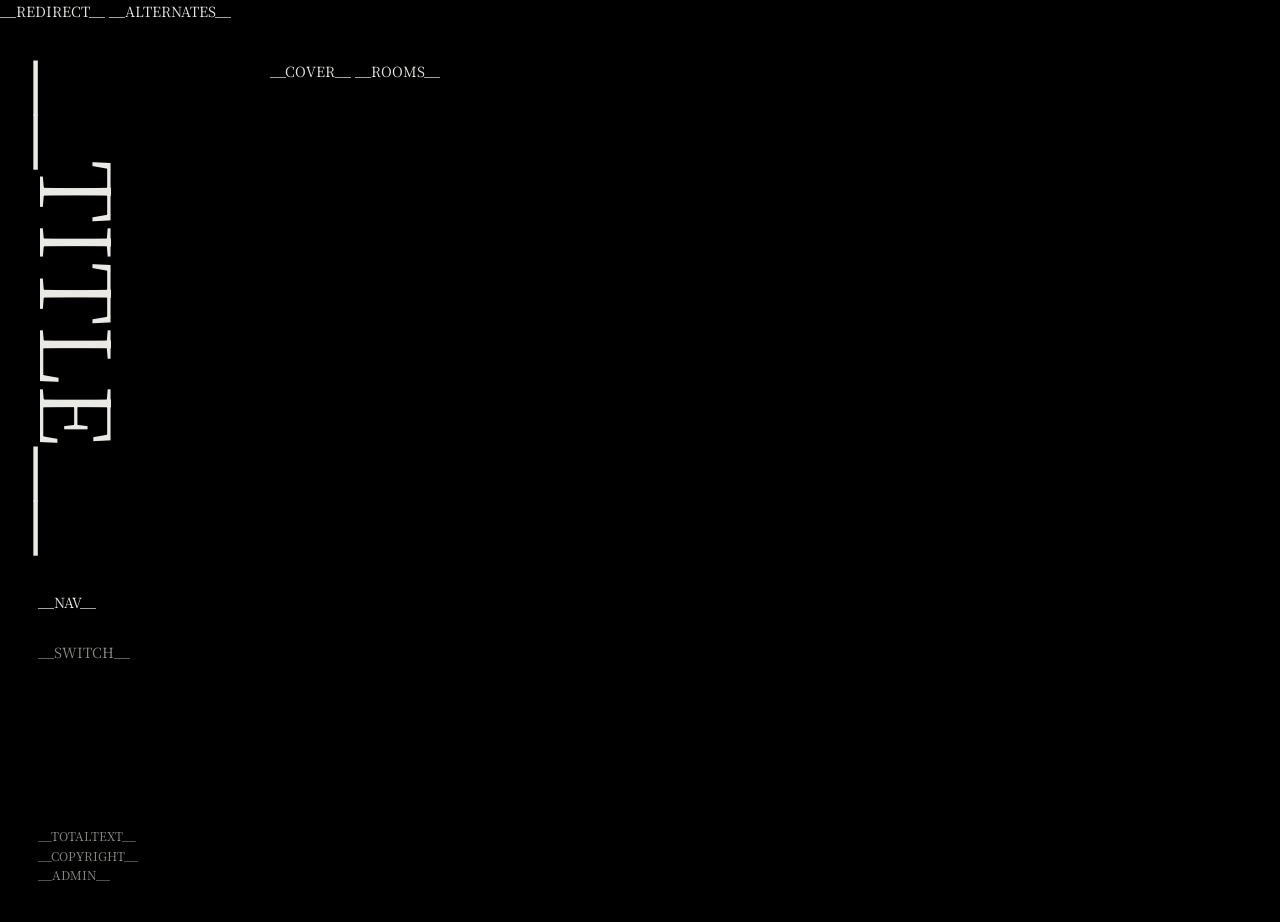
==== src/template.html @ 55837412 "Site: vertical site and room names, the cover fills its frame From 960px the side column opens with " ====
<!doctype html>
<html lang="__LANG__">
<head>
<meta charset="utf-8">
__REDIRECT__
<meta name="viewport" content="width=device-width, initial-scale=1, viewport-fit=cover">
<meta name="theme-color" content="#000">
<meta name="description" content="__DESCRIPTION__">
<title>__TITLE__</title>
__ALTERNATES__
<link rel="manifest" href="__BASE__manifest.webmanifest">
<link rel="icon" href="__BASE__icons/icon-192.png">
<link rel="apple-touch-icon" href="__BASE__icons/apple-touch-icon.png">
<link rel="preconnect" href="https://fonts.googleapis.com" crossorigin>
<link rel="preconnect" href="https://fonts.gstatic.com" crossorigin>
<link rel="stylesheet" href="https://fonts.googleapis.com/css2?family=Noto+Serif+KR:wght@400&display=swap" crossorigin>
<link rel="stylesheet" href="__TITLEFONT__" crossorigin>
<style>
/* Nocturne: a black exhibition room in one serif. From 960px a narrow column (the name set large and
   vertically, the rooms, fine print) stays at the left while the photos scroll on the right; below that a
   one-line bar keeps the name, the language link and a drop-down room index at the top. A cover print
   fills its frame, then each room hangs its prints at their own ratios in justified rows, each with a
   "title, date" label, while the room's name stands vertically beside them and follows them down.
   Strong and dim ink do the work an accent colour would: there is none. */
:root {
  color-scheme: dark;
  --ground: #000;
  --wall: #111;
  --ink: #ebe9e4;
  --ink-dim: #8f8c86;
  --rule: #262624;

  --serif: "Noto Serif KR", "Nanum Myeongjo", "AppleMyungjo", "Batang", serif;
  --edge: clamp(16px, 3vw, 40px);  /* outer margin of the page */
  --gap: clamp(10px, 1.3vw, 16px);  /* between prints */
  --bar: 52px;                      /* the phone bar; there is none from 960px */
  --lead: 8px;                      /* above the cover, and above a room jumped to from the index */
}

*, *::before, *::after { box-sizing: border-box; }
html { scrollbar-gutter: stable; -webkit-text-size-adjust: 100%; text-size-adjust: 100%; }
@media (prefers-reduced-motion: no-preference) {
  html { scroll-behavior: smooth; }
}
html.lb-open { overflow: hidden; }
[hidden] { display: none !important; }

body {
  margin: 0;
  background: var(--ground);
  color: var(--ink);
  font: 400 14px/1.6 var(--serif);
  font-variant-numeric: tabular-nums;
  word-break: keep-all;  /* break Korean between words, not syllables */
  overflow-wrap: break-word;
  -webkit-font-smoothing: antialiased;
  -moz-osx-font-smoothing: grayscale;
}
a { color: inherit; text-decoration: none; transition: color 0.15s ease; }
a:hover { color: var(--ink); }
button { font: inherit; color: inherit; }
ul { list-style: none; margin: 0; padding: 0; }
figure, h2, p { margin: 0; }
h2 { font: inherit; }
:focus-visible { outline: 2px solid var(--ink); outline-offset: 3px; }

/* ---------- phone bar: name left; language and the room index right ---------- */
.side {
  position: sticky;
  top: 0;
  z-index: 20;
  display: flex;
  align-items: center;
  column-gap: 20px;
  height: calc(var(--bar) + env(safe-area-inset-top, 0px));
  padding: env(safe-area-inset-top, 0px) var(--edge) 0;
  background: var(--ground);
}
.mark { margin-right: auto; padding-block: 9px; font-size: 20px; line-height: 1.2; }  /* 42px to a thumb, and room for the focus ring inside the bar */
.lang { order: 1; padding-block: 9px; color: var(--ink-dim); }
.side nav { order: 2; }
.menu summary {
  display: block;
  padding-block: 9px;
  color: var(--ink-dim);
  list-style: none;
  cursor: pointer;
  transition: color 0.15s ease;
}
.menu summary::-webkit-details-marker { display: none; }
.menu summary:hover, .menu[open] summary { color: var(--ink); }
.menu .rooms {  /* drops from the bottom of the bar, its right edge on the page margin */
  position: absolute;
  top: 100%;
  right: var(--edge);
  min-width: 9em;
  padding: 6px 18px;
  background: var(--ground);
  border: 1px solid var(--rule);
}
.menu .rooms a { display: block; padding-block: 9px; color: var(--ink-dim); }
.menu .rooms a:hover, .menu .rooms a.is-here { color: var(--ink); }
.rooms-side, .fine { display: none; }

.main { padding: var(--lead) var(--edge) 0; container-type: inline-size; }

/* ---------- cover: fills its frame (a phone: edge to edge, 4:5; from 960px: the column, down to the bottom of
   the first screen), cropped around the focus the AI chose (--fx --fy); the viewer shows it whole ---------- */
.cover { margin: 0 calc(var(--edge) * -1) clamp(72px, 9vw, 120px); }
.cover .label { padding-inline: var(--edge); }
.cover-btn {
  display: block;
  width: 100%;
  aspect-ratio: 4 / 5;
  padding: 0;
  border: 0;
  cursor: zoom-in;
  background: var(--c, var(--wall));
}
.cover-btn img {
  display: block;
  width: 100%;
  height: 100%;
  object-fit: cover;
  object-position: var(--fx, 50%) var(--fy, 50%);
}

/* ---------- rooms: the name stands vertically in a narrow column at the left of the hang and follows the room
   down (under the bar on a phone); its count and span run on below it ---------- */
.room {
  display: grid;
  grid-template-columns: auto minmax(0, 1fr);
  column-gap: 10px;
  align-items: start;
  scroll-margin-top: calc(var(--bar) + env(safe-area-inset-top, 0px) + var(--lead));  /* clear of the bar */
}
.room + .room { margin-top: clamp(96px, 11vw, 160px); }
.room:last-of-type { min-height: 50vh; min-height: 50svh; }  /* tall enough to reach the middle of the screen and be marked */
.room-head {
  position: sticky;
  top: calc(var(--bar) + env(safe-area-inset-top, 0px) + var(--lead));
  writing-mode: vertical-rl;
  display: flex;
  align-items: flex-start;
  gap: 10px;
}
.room-head h2 { font-size: 28px; font-weight: 300; line-height: 1; }
.room-meta { display: flex; gap: 10px; font-size: 12px; color: var(--ink-dim); }
.room-count { text-combine-upright: digits 2; }  /* the count's digits stand upright; the span lies on its side */

/* justified hang: JS sets each print's width and its photo's height (then adds .is-laid);
   without JS every photo stands at a fixed height in its own ratio */
.hang {
  display: flex;
  flex-wrap: wrap;
  align-items: flex-start;
  gap: var(--gap);
}
.print { flex: 0 0 auto; min-width: 0; max-width: 100%; }
.print-btn {
  display: block;
  max-width: 100%;
  height: 180px;
  aspect-ratio: var(--r);
  padding: 0;
  border: 0;
  cursor: zoom-in;
  background: var(--c, var(--wall));
  scroll-margin-block: calc(var(--bar) + env(safe-area-inset-top, 0px) + var(--gap)) var(--gap);
}
.hang.is-laid .print-btn { width: 100%; aspect-ratio: auto; }
.print-btn img { display: block; width: 100%; height: 100%; object-fit: cover; }
.print-btn img, .cover-btn img { transition: opacity 0.6s ease; }
.is-loading img { opacity: 0; }

/* wall label: "title, date", the date dim */
.label { padding-top: 7px; font-size: 13px; line-height: 1.5; }
.label-date { color: var(--ink-dim); }

.foot {
  margin-top: clamp(64px, 8vw, 104px);
  padding-bottom: calc(28px + env(safe-area-inset-bottom, 0px));
  font-size: 12px;
  color: var(--ink-dim);
}
.foot .foot-admin { text-decoration: underline; text-underline-offset: 0.2em; }  /* tells it from the fine print around it */

/* ---------- wide screens: the side column stays while the photos scroll ---------- */
@media (min-width: 960px) {
  :root { --bar: 0px; --lead: var(--edge); --bleed: 16px; }
  .shell {
    display: grid;
    grid-template-columns: 180px minmax(0, 1fr);
    column-gap: clamp(32px, 4vw, 64px);
    align-items: start;
    padding-inline: var(--edge);
  }
  .side {
    z-index: auto;
    flex-direction: column;
    align-items: flex-start;
    height: 100vh;
    height: 100svh;
    padding: var(--edge) var(--bleed);  /* the name starts level with the top of the cover */
    margin-inline: calc(var(--bleed) * -1);  /* the padding is room for the bullet and focus rings only: the text stays put */
    overflow-y: auto;  /* a low window or many rooms: this column scrolls, so its fine print is never cut off */
    scrollbar-width: thin;
    scrollbar-color: var(--ink-dim) transparent;
  }
  .mark, .lang { margin-right: 0; padding-block: 0; }
  /* the name, vertical and large; it follows the window's height too, so the column's fine print still fits a low
     window (the name is about 4.6em long, 22rem is what the rest of the column needs) */
  .side .mark {
    writing-mode: vertical-rl;
    font-size: max(56px, min(7.6vw, 124px, (100svh - 22rem) / 4.6));
    font-weight: 300;
    line-height: 1;
    margin-left: -0.06em;  /* the first letter's side bearing: its stem lines up with the room list */
  }
  .side nav, .lang { order: 0; }
  .side nav { align-self: stretch; margin-top: 36px; }
  .menu { display: none; }
  .rooms-side { display: block; }
  .rooms-side a { position: relative; display: block; padding-block: 3px; color: var(--ink-dim); }
  .rooms-side a:hover, .rooms-side a.is-here { color: var(--ink); }
  .rooms-side a.is-here::before {  /* hung outside the text; the second declaration (alt text "") keeps it out of what a screen reader says */
    content: "\2022"; content: "\2022" / "";
    position: absolute;
    left: -14px;
  }
  .lang { margin-top: 28px; }
  .fine { display: block; margin-top: auto; font-size: 12px; color: var(--ink-dim); }
  .main { padding: var(--lead) 0 clamp(64px, 8vw, 104px); }
  .foot { display: none; }
  .cover { margin-inline: 0; }
  .cover .label { padding-inline: 0; }
  .cover-btn { aspect-ratio: auto; height: calc(100svh - 2 * var(--edge) - 28px); }  /* the label's line stays on the first screen */
  .room { column-gap: clamp(20px, 2.4vw, 36px); }
  .room-head, .room-meta { gap: 14px; }
  .room-head h2 { font-size: clamp(40px, 4vw, 60px); }
}

/* ---------- viewing room: the photo as large as it fits, one line of text under it ---------- */
.lb {
  position: fixed;
  inset: 0;
  z-index: 50;
  display: grid;
  grid-template-rows: minmax(0, 1fr) auto;
  row-gap: 10px;
  padding:
    calc(env(safe-area-inset-top, 0px) + var(--edge))
    var(--edge)
    calc(env(safe-area-inset-bottom, 0px) + 10px);
  background: var(--ground);
}
.lb-stage {
  position: relative;
  min-height: 0;
  touch-action: pan-y pinch-zoom;
  user-select: none;
  -webkit-user-select: none;
}
.lb-img {
  position: absolute;
  inset: 0;
  display: block;
  max-width: 100%;
  max-height: 100%;
  width: auto;
  height: auto;
  margin: auto;
  object-fit: contain;
  -webkit-user-drag: none;
}
/* caption left; count and the three text buttons right (on a line of their own when it is narrow) */
.lb-bar {
  display: flex;
  flex-wrap: wrap;
  align-items: baseline;
  justify-content: space-between;
  column-gap: 24px;
  font-size: 13px;
  line-height: 1.5;
}
.lb-caption { min-width: 0; }
.lb-date, .lb-nav { color: var(--ink-dim); }
.lb-nav { margin-left: auto; white-space: nowrap; }
.lb-count { margin-right: 12px; }
.lb-link {
  padding: 11px 0;  /* at least 40px tall to a thumb */
  border: 0;
  background: none;
  color: var(--ink-dim);
  cursor: pointer;
  transition: color 0.15s ease;
}
.lb-link:hover, .lb-link:focus-visible { color: var(--ink); }
@media (min-width: 960px) {
  .lb { row-gap: 14px; padding-bottom: calc(env(safe-area-inset-bottom, 0px) + 20px); }
  .lb-link { padding-block: 3px; }  /* at least 24px tall to a pointer */
}
@media (pointer: coarse) {
  .lb-link { min-height: 40px; }  /* a finger on a wide screen (a tablet) still gets 40px */
}

@media (prefers-reduced-motion: reduce) {
  a, .menu summary, .lb-link, .print-btn img, .cover-btn img { transition: none; }
}
</style>
</head>
<body>
<div class="shell" id="top">
  <aside class="side">
    <a class="mark" href="#top">__TITLE__</a>
    <nav aria-label="__NAVLABEL__">
      <details class="menu"><summary>__MENU__</summary><ul class="rooms">__NAV__</ul></details>
      <ul class="rooms rooms-side">__NAV__</ul>
    </nav>
    <a class="lang" href="__SWITCHHREF__" lang="__SWITCHLANG__" hreflang="__SWITCHLANG__">__SWITCH__</a>
    <p class="fine">__TOTALTEXT__<br>__COPYRIGHT__<br><a class="foot-admin" href="__BASE__admin/">__ADMIN__</a></p>
  </aside>
  <main class="main">
__COVER__
__ROOMS__
    <footer class="foot">__TOTALTEXT__ · __COPYRIGHT__ · <a class="foot-admin" href="__BASE__admin/">__ADMIN__</a></footer>
  </main>
</div>
<div class="lb" id="lb" role="dialog" aria-modal="true" aria-label="__VIEWERLABEL__" hidden>
  <div class="lb-stage" id="lb-stage"><img class="lb-img" id="lb-img" alt=""></div>
  <div class="lb-bar">
    <p class="lb-caption" aria-live="polite"><span id="lb-title"></span><span class="lb-date" id="lb-date"></span></p>
    <p class="lb-nav"><span class="lb-count" id="lb-count"></span> <button class="lb-link" id="lb-prev" type="button">__PREV__</button> · <button class="lb-link" id="lb-next" type="button">__NEXT__</button> · <button class="lb-link" id="lb-close" type="button">__CLOSE__</button></p>
  </div>
</div>

<script>
(function () {
  var all = function (sel, root) { return Array.prototype.slice.call((root || document).querySelectorAll(sel)); };

  /* ---------- fade photos in as they arrive ---------- */
  all('.print-btn img, .cover-btn img').forEach(function (img) {
    if (img.complete && img.naturalWidth) return;
    var holder = img.parentElement;
    holder.classList.add('is-loading');
    var done = function () { holder.classList.remove('is-loading'); };
    img.addEventListener('load', done, { once: true });
    img.addEventListener('error', done, { once: true });
  });

  /* ---------- justified hang ---------- */
  var CAP = 1.6;  // a row taller than CAP x target keeps the target height and stops short

  function targetHeight(w) {
    if (w >= 1100) return 300;
    if (w >= 720) return 240;
    return w < 400 ? 150 : 180;  // a phone's hang is narrower by the room name's column: keep two prints a row
  }

  function layoutHang(hang, W) {
    var items = all('.print', hang).map(function (el) {
      return { el: el, btn: el.querySelector('.print-btn'), r: parseFloat(el.dataset.w) / parseFloat(el.dataset.h) };
    });
    var n = items.length;
    if (!n) return;  // a room with no photos yet has nothing to hang
    var gap = parseFloat(getComputedStyle(hang).columnGap) || 0;
    var T = targetHeight(W);

    /* split the prints into consecutive rows whose heights stay as close to the target as
       possible; only the last row may be too short to fill the width (it gets capped) */
    var best = [0], cut = [0];
    for (var i = 1; i <= n; i++) {
      best[i] = Infinity;
      var s = 0;
      for (var j = i - 1; j >= 0; j--) {
        s += items[j].r;
        var h = (W - gap * (i - j - 1)) / s;
        if (h > T * CAP && i < n) continue;
        var c = best[j] + Math.pow(Math.log(h / T), 2);
        if (c < best[i]) { best[i] = c; cut[i] = j; }
      }
    }
    var rows = [];
    for (var end = n; end > 0; end = cut[end]) {
      var list = items.slice(cut[end], end);
      var sum = list.reduce(function (acc, it) { return acc + it.r; }, 0);
      var rh = (W - gap * (list.length - 1)) / sum;
      rows.unshift(rh > T * CAP ? { items: list, h: T, full: false } : { items: list, h: rh, full: true });
    }

    rows.forEach(function (row) {
      row.items.forEach(function (it, k) {
        it.el.style.width = Math.floor(row.h * it.r) + 'px';
        it.el.style.flexGrow = (row.full && k === row.items.length - 1) ? '1' : '0';
        it.btn.style.height = row.h.toFixed(2) + 'px';
      });
    });
    hang.classList.add('is-laid');
  }

  var hangs = all('.hang');
  var widths = new WeakMap();
  var relayout = function (hang) {
    var W = Math.floor(hang.getBoundingClientRect().width);
    if (!W || widths.get(hang) === W) return;
    widths.set(hang, W);
    layoutHang(hang, W);
  };
  hangs.forEach(relayout);
  if ('ResizeObserver' in window) {
    var ro = new ResizeObserver(function (entries) {
      entries.forEach(function (e) { relayout(e.target); });
    });
    hangs.forEach(function (h) { ro.observe(h); });
  } else {
    window.addEventListener('resize', function () { hangs.forEach(relayout); });
  }

  /* ---------- the room in view is marked in both room lists ---------- */
  var rooms = all('.room');
  var links = {};  // room id -> its links in the phone menu and the side list
  all('.rooms a').forEach(function (a) {
    var id = a.getAttribute('href').slice(1);
    (links[id] = links[id] || []).push(a);
  });
  var here = null;

  function mark(room, on) {
    ((room && links[room.id]) || []).forEach(function (a) {
      a.classList.toggle('is-here', on);
      if (on) a.setAttribute('aria-current', 'true');
      else a.removeAttribute('aria-current');
    });
  }

  function light(room) {
    if (room === here) return;
    mark(here, false);
    here = room;
    mark(here, true);
  }

  /* the current room is the last one whose top has passed the middle of the screen */
  function update() {
    var line = window.innerHeight / 2, cur = null;
    rooms.forEach(function (r) { if (r.getBoundingClientRect().top <= line) cur = r; });
    light(cur);
  }
  if ('IntersectionObserver' in window) {
    var io = new IntersectionObserver(update, { rootMargin: '-45% 0px -50% 0px' });
    rooms.forEach(function (r) { io.observe(r); });
  }

  /* ---------- the language link remembers the choice for the next visit to the site root ---------- */
  var lang = document.querySelector('.lang');
  if (lang) lang.addEventListener('click', function () {
    try { localStorage.setItem('nocturne.lang', lang.getAttribute('lang')); } catch (e) {}  // blocked: just not remembered
  });

  /* ---------- phone room index: folds up on a pick, on Escape, on a tap outside it and when focus leaves it ---------- */
  var menu = document.querySelector('.menu');
  var fold = function () { if (menu) menu.open = false; };
  if (menu) {
    all('a', menu).forEach(function (a) { a.addEventListener('click', fold); });

    /* A press outside folds the menu and does nothing else: the click it ends in is stopped before it reaches the
       link or photo under it. A press that turns into a scroll (pointercancel), or a key, leaves nothing to stop. */
    var folding = false;
    document.addEventListener('pointerdown', function (e) {
      folding = menu.open && !menu.contains(e.target);
      if (folding) fold();
    });
    document.addEventListener('pointercancel', function () { folding = false; });
    document.addEventListener('keydown', function () { folding = false; });
    document.addEventListener('click', function (e) {
      if (!folding) return;
      folding = false;
      e.preventDefault();
      e.stopPropagation();
    }, true);

    /* Focus leaving the menu (Tab or Shift+Tab out of it, a click that moves focus away) folds it. A press inside it
       may take focus off the summary without leaving the menu (Safari does not focus what is pressed): not a leave. */
    var pressing = false;
    menu.addEventListener('pointerdown', function () { pressing = true; });
    ['pointerup', 'pointercancel'].forEach(function (type) {
      document.addEventListener(type, function () { pressing = false; });
    });
    menu.addEventListener('focusout', function (e) {
      if (!pressing && menu.open && !menu.contains(e.relatedTarget) && document.hasFocus()) fold();
    });
  }

  /* ---------- viewing room ---------- */
  var prints = all('.hang .print');
  var N = prints.length;
  var lb = document.getElementById('lb');
  var lbImg = document.getElementById('lb-img');
  var lbTitle = document.getElementById('lb-title');
  var lbDate = document.getElementById('lb-date');
  var lbCount = document.getElementById('lb-count');
  var btnClose = document.getElementById('lb-close');
  var btnPrev = document.getElementById('lb-prev');
  var btnNext = document.getElementById('lb-next');
  var stage = document.getElementById('lb-stage');
  var idx = -1;
  var lastFocus = null;

  function preload(i) {
    var im = new Image();
    im.src = prints[(i + N) % N].dataset.full;
  }

  /* the English page falls back to the Korean text where there is no English yet; say so */
  function setLang(el, value) {
    if (value) el.setAttribute('lang', value);
    else el.removeAttribute('lang');
  }

  function show(i) {
    idx = (i + N) % N;
    var p = prints[idx];
    var thumb = p.querySelector('img');
    var want = idx;
    lbImg.src = p.dataset.thumb;  // the thumbnail is already here; the full copy replaces it once it arrives
    lbImg.alt = thumb.alt;
    setLang(lbImg, thumb.getAttribute('lang'));
    var full = new Image();
    full.onload = function () { if (!lb.hidden && idx === want) lbImg.src = full.src; };  // not once the viewer is shut
    full.src = p.dataset.full;
    lbTitle.textContent = p.dataset.title;
    setLang(lbTitle, p.dataset.titleLang);
    lbDate.textContent = p.dataset.date ? ', ' + p.dataset.date : '';
    lbCount.textContent = (idx + 1) + ' / ' + N;
    preload(idx + 1);
    preload(idx - 1);
  }

  function open(i) {
    fold();
    lastFocus = document.activeElement;
    show(i);
    lb.hidden = false;
    document.documentElement.classList.add('lb-open');
    btnClose.focus();
  }

  function close() {
    lb.hidden = true;
    document.documentElement.classList.remove('lb-open');
    lbImg.removeAttribute('src');
    if (lastFocus && lastFocus.focus) lastFocus.focus();
  }

  prints.forEach(function (p, i) {
    p.querySelector('.print-btn').addEventListener('click', function () { open(i); });
  });
  all('[data-open]').forEach(function (el) {
    el.addEventListener('click', function () {
      var slug = el.getAttribute('data-open');
      var i = prints.findIndex(function (p) { return p.dataset.slug === slug; });
      if (i >= 0) open(i);
    });
  });

  btnClose.addEventListener('click', close);
  btnPrev.addEventListener('click', function () { show(idx - 1); });
  btnNext.addEventListener('click', function () { show(idx + 1); });

  document.addEventListener('keydown', function (e) {
    if (lb.hidden) {
      if (e.key === 'Escape' && menu && menu.open) {
        var inside = menu.contains(document.activeElement);
        fold();
        if (inside) menu.querySelector('summary').focus();
      }
      return;
    }
    if (e.key === 'Escape') { e.preventDefault(); close(); }
    else if (e.key === 'ArrowLeft') { e.preventDefault(); show(idx - 1); }
    else if (e.key === 'ArrowRight') { e.preventDefault(); show(idx + 1); }
    else if (e.key === 'Tab') {  // keep focus on the three buttons
      var f = [btnPrev, btnNext, btnClose];
      var at = f.indexOf(document.activeElement);
      e.preventDefault();
      var next = e.shiftKey ? (at <= 0 ? f.length - 1 : at - 1) : (at + 1) % f.length;
      f[next].focus();
    }
  });

  /* swipe left or right to move; tap the dark area around the photo to close */
  var sx = 0, sy = 0, tracking = false, swiped = false;
  stage.addEventListener('dragstart', function (e) { e.preventDefault(); });  // a mouse drag swipes, never drags the image out
  stage.addEventListener('pointerdown', function (e) {
    tracking = true; swiped = false; sx = e.clientX; sy = e.clientY;
  });
  stage.addEventListener('pointerup', function (e) {
    if (!tracking) return;
    tracking = false;
    var dx = e.clientX - sx, dy = e.clientY - sy;
    if (Math.abs(dx) > 50 && Math.abs(dx) > Math.abs(dy) * 1.2) {
      swiped = true;
      show(dx < 0 ? idx + 1 : idx - 1);
    }
  });
  stage.addEventListener('pointercancel', function () { tracking = false; });
  stage.addEventListener('click', function (e) {
    if (swiped) { swiped = false; return; }
    if (e.target === stage) close();
  });

  /* ---------- install and offline: sw.js keeps the exhibition on the device (not when opened as a file);
     if the browser refuses it (storage blocked, say), the page simply works as before ---------- */
  if ('serviceWorker' in navigator && /^https?:$/.test(location.protocol)) {
    navigator.serviceWorker.register('__BASE__sw.js').catch(function () {});
  }
})();
</script>
</body>
</html>
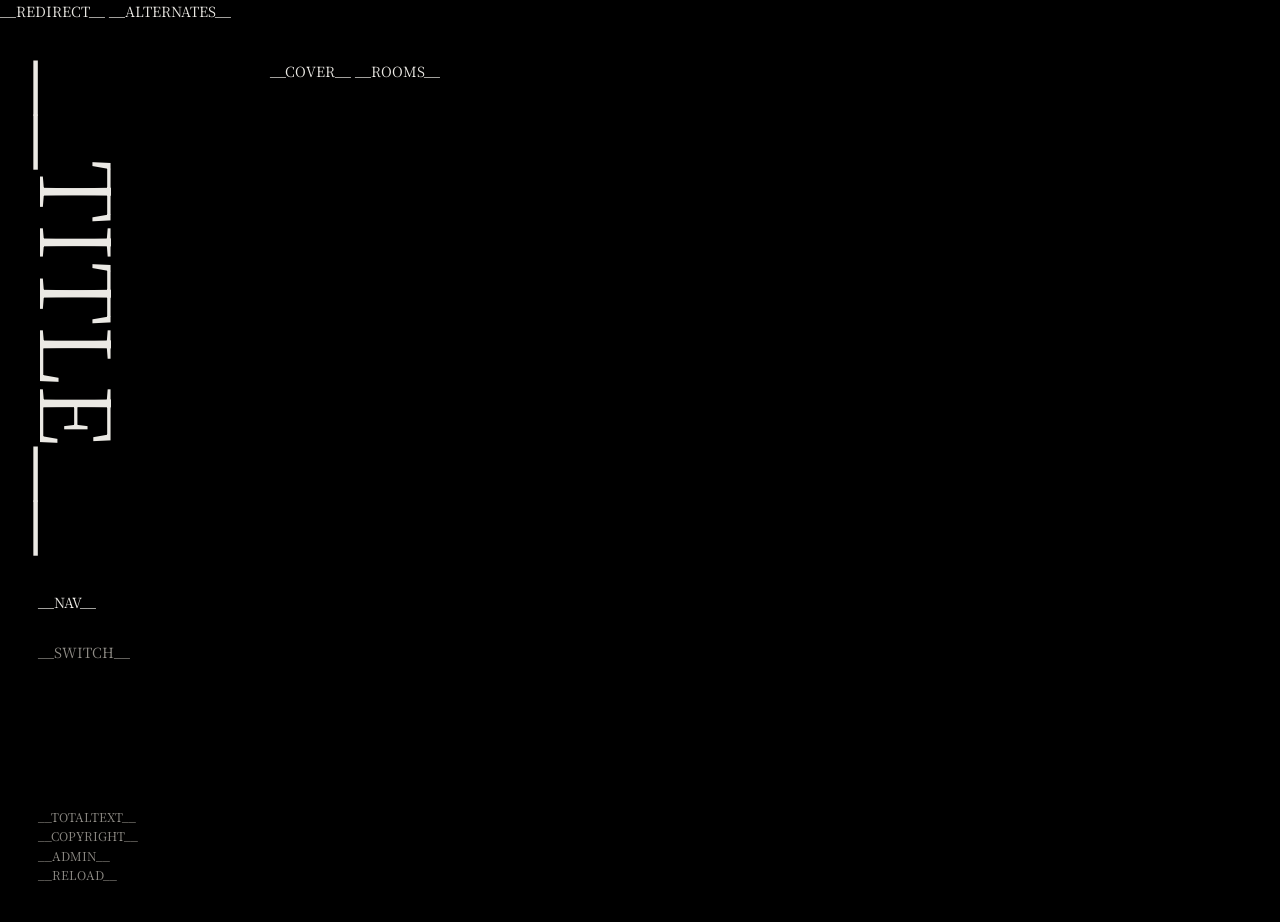
==== commit 5eb9fa9f: "Site: an open page loads itself again when the site is rebuilt, and has a 새로고침 link The build stamps" ====
--- a/src/template.html
+++ b/src/template.html
@@ -1,5 +1,5 @@
 <!doctype html>
-<html lang="__LANG__">
+<html lang="__LANG__" data-stamp="__STAMP__">
 <head>
 <meta charset="utf-8">
 __REDIRECT__
@@ -112,6 +112,7 @@
   display: block;
   width: 100%;
   aspect-ratio: 4 / 5;
+  max-height: calc(100svh - var(--bar) - env(safe-area-inset-top, 0px) - var(--lead) - 28px);  /* sideways, or a low window: no taller than the first screen */
   padding: 0;
   border: 0;
   cursor: zoom-in;
@@ -145,8 +146,9 @@
   gap: 10px;
 }
 .room-head h2 { font-size: 28px; font-weight: 300; line-height: 1; }
-.room-meta { display: flex; gap: 10px; font-size: 12px; color: var(--ink-dim); }
-.room-count { text-combine-upright: digits 2; }  /* the count's digits stand upright; the span lies on its side */
+/* only the name stands; the count and the span under it lie on their side together, one line like the small print
+   on a book's spine (Hangul too, so "10점" never mixes an upright word with a lying number) */
+.room-meta { display: flex; gap: 10px; font-size: 12px; color: var(--ink-dim); text-orientation: sideways; }
 
 /* justified hang: JS sets each print's width and its photo's height (then adds .is-laid);
    without JS every photo stands at a fixed height in its own ratio */
@@ -184,6 +186,10 @@
   color: var(--ink-dim);
 }
 .foot .foot-admin { text-decoration: underline; text-underline-offset: 0.2em; }  /* tells it from the fine print around it */
+/* "새로고침": reads the site again (an installed app has no reload button of its own) */
+.reload { padding: 0; border: 0; background: none; cursor: pointer; transition: color 0.15s ease; }
+.reload:hover { color: var(--ink); }
+.foot .reload { text-decoration: underline; text-underline-offset: 0.2em; }
 
 /* ---------- wide screens: the side column stays while the photos scroll ---------- */
 @media (min-width: 960px) {
@@ -234,7 +240,7 @@
   .foot { display: none; }
   .cover { margin-inline: 0; }
   .cover .label { padding-inline: 0; }
-  .cover-btn { aspect-ratio: auto; height: calc(100svh - 2 * var(--edge) - 28px); }  /* the label's line stays on the first screen */
+  .cover-btn { aspect-ratio: auto; max-height: none; height: calc(100svh - 2 * var(--edge) - 28px); }  /* the label's line stays on the first screen */
   .room { column-gap: clamp(20px, 2.4vw, 36px); }
   .room-head, .room-meta { gap: 14px; }
   .room-head h2 { font-size: clamp(40px, 4vw, 60px); }
@@ -318,12 +324,12 @@
       <ul class="rooms rooms-side">__NAV__</ul>
     </nav>
     <a class="lang" href="__SWITCHHREF__" lang="__SWITCHLANG__" hreflang="__SWITCHLANG__">__SWITCH__</a>
-    <p class="fine">__TOTALTEXT__<br>__COPYRIGHT__<br><a class="foot-admin" href="__BASE__admin/">__ADMIN__</a></p>
+    <p class="fine">__TOTALTEXT__<br>__COPYRIGHT__<br><a class="foot-admin" href="__BASE__admin/">__ADMIN__</a><br><button class="reload" type="button">__RELOAD__</button></p>
   </aside>
   <main class="main">
 __COVER__
 __ROOMS__
-    <footer class="foot">__TOTALTEXT__ · __COPYRIGHT__ · <a class="foot-admin" href="__BASE__admin/">__ADMIN__</a></footer>
+    <footer class="foot">__TOTALTEXT__ · __COPYRIGHT__ · <a class="foot-admin" href="__BASE__admin/">__ADMIN__</a> · <button class="reload" type="button">__RELOAD__</button></footer>
   </main>
 </div>
 <div class="lb" id="lb" role="dialog" aria-modal="true" aria-label="__VIEWERLABEL__" hidden>
@@ -547,6 +553,7 @@
 
   function close() {
     lb.hidden = true;
+    if (renewing) location.reload();  // a newer site came out while the viewer was open
     document.documentElement.classList.remove('lb-open');
     lbImg.removeAttribute('src');
     if (lastFocus && lastFocus.focus) lastFocus.focus();
@@ -609,6 +616,37 @@
     if (e.target === stage) close();
   });
 
+  /* ---------- new photos: the build stamps the page (data-stamp) and writes the same stamp to version.txt. The
+     page reads that file when it comes back into view, and once a minute while it is looked at; a different stamp
+     means the site was built again (a photo went up, was changed or taken down), and the page loads itself again.
+     Not under an open viewer: then when it closes. A stamp is acted on once per tab, so a page that comes back
+     old (a slow network gives the copy on the device) does not load itself in circles. ---------- */
+  var stamp = document.documentElement.getAttribute('data-stamp');
+  var renewing = false;
+  function renew(next) {
+    try {
+      if (sessionStorage.getItem('nocturne.stamp') === next) return;
+      sessionStorage.setItem('nocturne.stamp', next);
+    } catch (e) { return; }  // nowhere to remember it: never risk a loop
+    if (lb.hidden) location.reload();
+    else renewing = true;
+  }
+  function look() {
+    if (!stamp || document.hidden || !/^https?:$/.test(location.protocol)) return;
+    fetch('__BASE__version.txt', { cache: 'no-store' }).then(function (res) { return res.ok ? res.text() : ''; })
+      .then(function (text) {
+        var next = text.trim();
+        if (/^[0-9a-f]{12}$/.test(next) && next !== stamp) renew(next);
+      }).catch(function () {});
+  }
+  document.addEventListener('visibilitychange', look);
+  window.addEventListener('pageshow', function (e) { if (e.persisted) look(); });
+  setInterval(look, 60000);
+  look();
+  all('.reload').forEach(function (button) {
+    button.addEventListener('click', function () { location.reload(); });
+  });
+
   /* ---------- install and offline: sw.js keeps the exhibition on the device (not when opened as a file);
      if the browser refuses it (storage blocked, say), the page simply works as before ---------- */
   if ('serviceWorker' in navigator && /^https?:$/.test(location.protocol)) {
